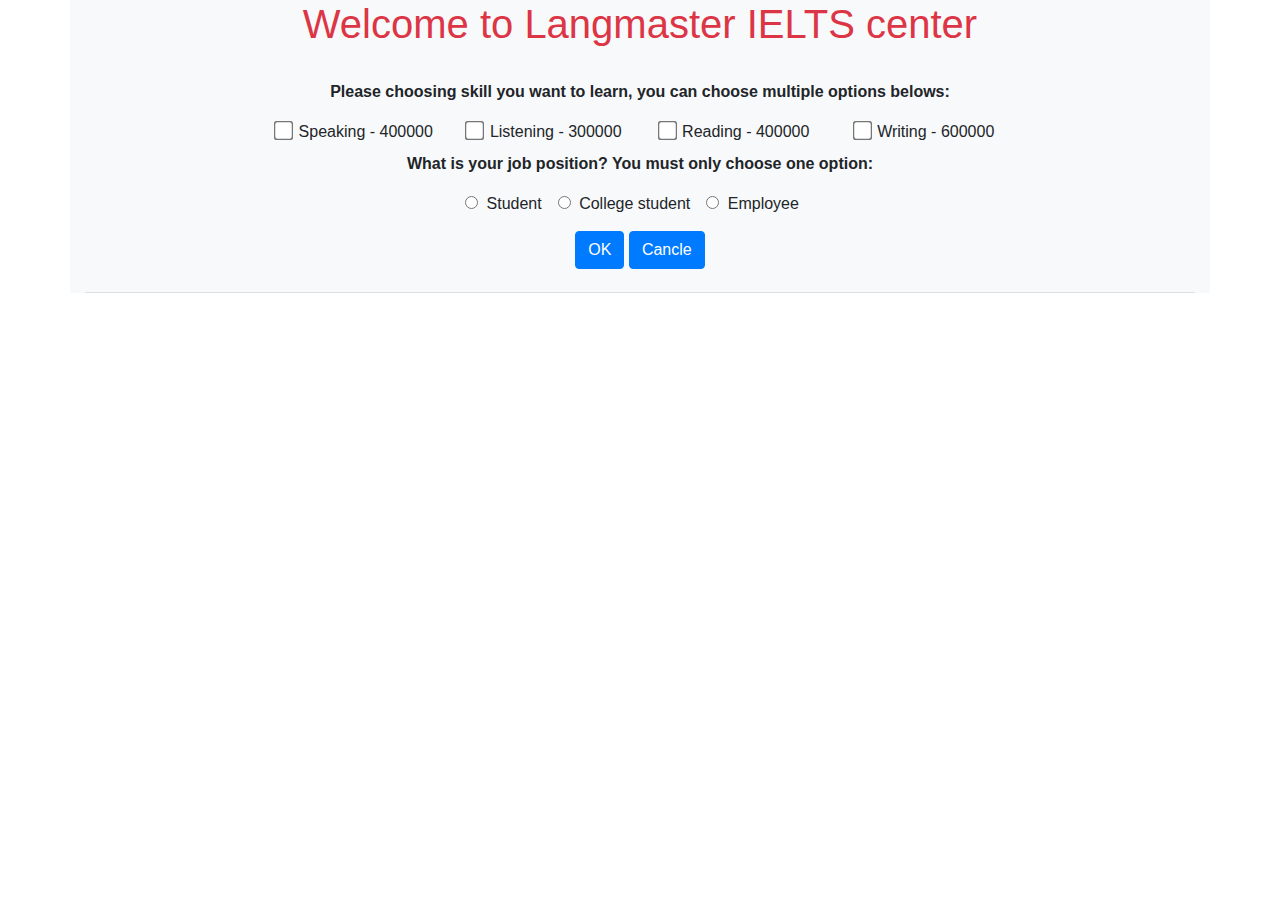
==== checkbox.html @ 5f753ec9 "Add new file checkbox" ====
<!DOCTYPE html>
<html lang="en">
<head>
    <meta charset="UTF-8">
    <meta name="viewport" content="width=device-width, initial-scale=1.0">
    <link rel="stylesheet" href="https://cdn.jsdelivr.net/npm/bootstrap@4.3.1/dist/css/bootstrap.min.css" integrity="sha384-ggOyR0iXCbMQv3Xipma34MD+dH/1fQ784/j6cY/iJTQUOhcWr7x9JvoRxT2MZw1T" crossorigin="anonymous">
    <script src="https://cdn.jsdelivr.net/npm/bootstrap@4.3.1/dist/js/bootstrap.min.js" integrity="sha384-JjSmVgyd0p3pXB1rRibZUAYoIIy6OrQ6VrjIEaFf/nJGzIxFDsf4x0xIM+B07jRM" crossorigin="anonymous"></script>
    <title>Purchase</title>
</head>
<body>
    <div class="container bg-light text-center">
        <h1 class="text-danger">Welcome to Langmaster IELTS center</h1>
        <p class="pt-4 font-weight-bold" >Please choosing skill you want to learn, you can choose multiple options belows:</p>
        <div class="row justify-content-center">
            <div class="col-sm-2">
                <input class="mr-1" type="checkbox" name="speaking" id="speak" value="Speaking">
                <label for="speaking" class="">Speaking - 400000</label>
            </div>
            <div class="col-sm-2">
                <input class="mr-1" type="checkbox" name="listening" id="lis" value="Listening">
                <label for="listening">Listening - 300000</label>
            </div>
            <div class="col-sm-2">
                <input class="mr-1" type="checkbox" name="reading" id="read" value="Reading">
                <label for="reading">Reading - 400000</label>
            </div>
            <div class="col-sm-2">
                <input class="mr-1" type="checkbox" name="writing" id="wri" value="Writing">
                <label for="writing">Writing - 600000</label>
            </div>
        </div>
        <p class="font-weight-bold">What is your job position? You must only choose one option:</p>
        <div class="row justify-content-center">
            <div class="mr-3">
                <input class="mr-1" type="radio" name="student" id="student" value="Student">
                <label for="student">Student</label>
            </div>
            <div class="mr-3">
                <input class="mr-1" type="radio" name="college" id="college" value="College student">
                <label for="college">College student</label>
            </div>
            <div class="mr-3">
                <input class="mr-1" type="radio" name="employee" id="employee" value="Employee">
                <label for="employee">Employee</label>
            </div>
        </div class="mr-3">
            <div class="btn row">
                <button class="btn btn-primary" onclick="OK()">OK</button>
                <button class="btn btn-primary" onclick="Cancle()">Cancle</button>
        </div>
        <hr>
        <div>
            <p id="result"></p>
            <p id="option"></p>
            <P id="discount"></P>
            <p id="thanks"></p>
        </div>
    </div>
    <script>
        var checkbox = document.getElementById("speak");
        checkbox.style.transform = "scale(1.5)";
        var checkbox = document.getElementById("lis");
        checkbox.style.transform = "scale(1.5)";
        var checkbox = document.getElementById("wri");
        checkbox.style.transform = "scale(1.5)";
        var checkbox = document.getElementById("read");
        checkbox.style.transform = "scale(1.5)";

        function OK(){
            var speakCheckbox = document.getElementById("speak");
            var lisCheckbox = document.getElementById("lis");
            var writeCheckbox = document.getElementById("wri");
            var readCheckbox = document.getElementById("read");

            var studentRadio = document.getElementById("student");
            var collegeRadio = document.getElementById("college");
            var employeeRadio = document.getElementById("employee");
          
            var LisValue = 300000;
            var ReadValue = 400000;
            var SpeakValue = 500000;
            var WriteValue = 600000;
          
            var totalPrice = 0;
          
            // Tính giá trị các checkbox được chọn
            if (lisCheckbox.checked) {
              totalPrice += LisValue;
            }
            if (readCheckbox.checked) {
              totalPrice += ReadValue;
            }
            if (speakCheckbox.checked) {
              totalPrice += SpeakValue;
            }
            if (writeCheckbox.checked) {
              totalPrice += WriteValue;
            }
          

            // Áp dụng giảm giá dựa trên lựa chọn radio
            if (studentRadio.checked) {
              totalPrice *= 0.9; // Giảm 10%
            } else if (collegeRadio.checked) {
              totalPrice *= 0.8; // Giảm 20%
            } else {
              totalPrice *= 0.7; // Giảm 30%
            }
     
            document.getElementById('result').innerHTML= "Your total price is: "+totalPrice +"VND";

            var selectedOptions = "This is your option:  ";
            ;
              // Kiểm tra các checkbox được chọn
            if (lisCheckbox.checked) {
                selectedOptions += "Listening " ;
            }
            if (readCheckbox.checked) {
                selectedOptions += "Reading ";
            }
            if (speakCheckbox.checked) {
                selectedOptions += "Speaking ";
            }
            if (writeCheckbox.checked) {
                selectedOptions += "Writing ";
            }
            document.getElementById('option').innerHTML= selectedOptions;
            

            // Kiểm tra radio button được chọn
            var discount = "";
            if (studentRadio.checked) {
                discount += "Your discount is 10%";
            } else if (collegeRadio.checked) {
                discount += "Your discount is 20%";
            } else {
                discount += "Your discount is 30%";
            }

            document.getElementById('discount').innerHTML = discount;
            document.getElementById('thanks').innerHTML = "Thank you so much for choosing our center!"            
        }
        function Cancle() {
            
        }
    </script>
</body> 
</html>
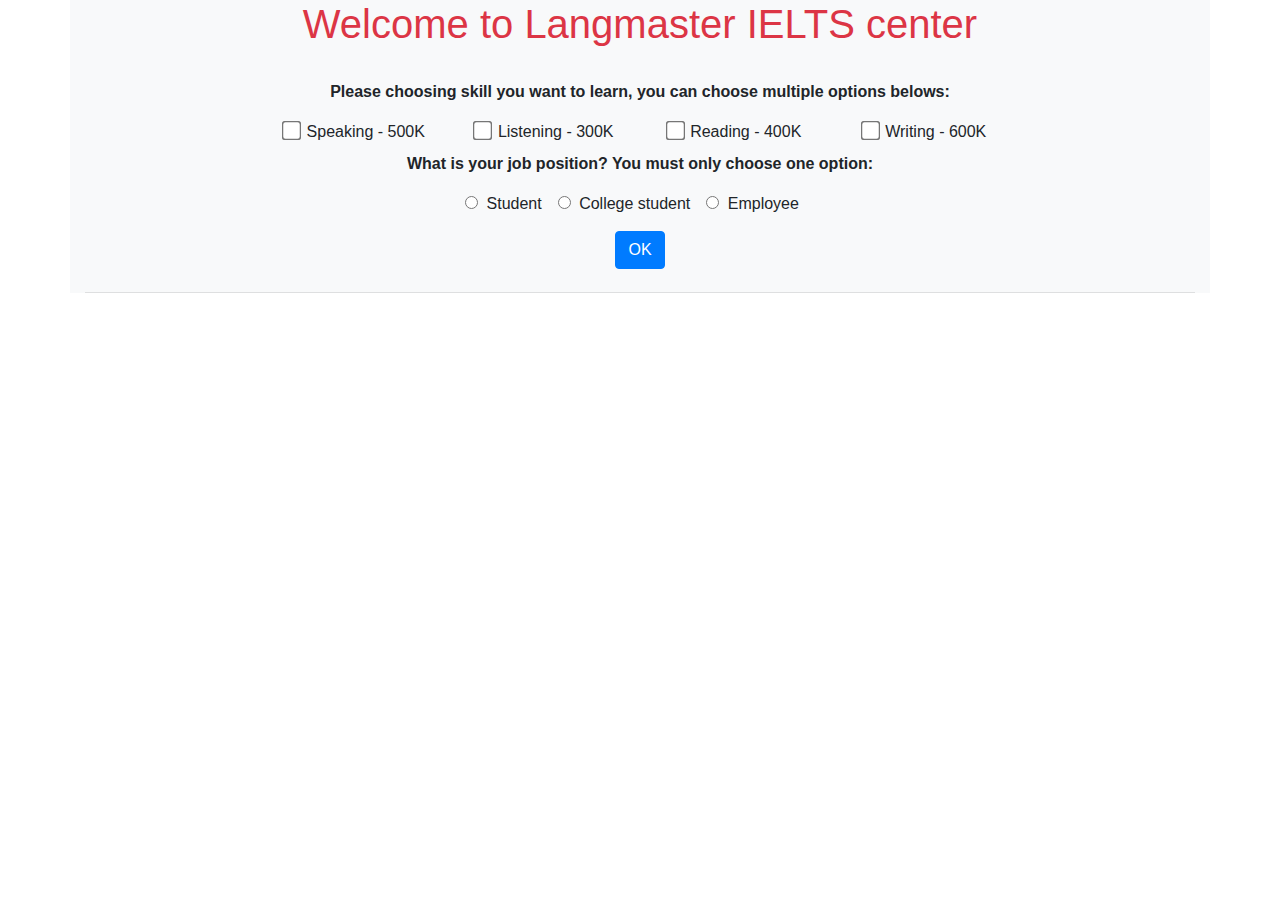
==== commit c26cab97: "change code" ====
--- a/checkbox.html
+++ b/checkbox.html
@@ -10,23 +10,23 @@
 <body>
     <div class="container bg-light text-center">
         <h1 class="text-danger">Welcome to Langmaster IELTS center</h1>
-        <p class="pt-4 font-weight-bold" >Please choosing skill you want to learn, you can choose multiple options belows:</p>
+        <p class="pt-4 font-weight-bold">Please choosing skill you want to learn, you can choose multiple options belows:</p>
         <div class="row justify-content-center">
             <div class="col-sm-2">
-                <input class="mr-1" type="checkbox" name="speaking" id="speak" value="Speaking">
-                <label for="speaking" class="">Speaking - 400000</label>
+                <input class="mr-1" type="checkbox" name="speaking" id="speak" value="500">
+                <label for="speaking" class="">Speaking - 500K</label>
             </div>
             <div class="col-sm-2">
-                <input class="mr-1" type="checkbox" name="listening" id="lis" value="Listening">
-                <label for="listening">Listening - 300000</label>
+                <input class="mr-1" type="checkbox" name="listening" id="lis" value="300">
+                <label for="listening">Listening - 300K</label>
             </div>
             <div class="col-sm-2">
-                <input class="mr-1" type="checkbox" name="reading" id="read" value="Reading">
-                <label for="reading">Reading - 400000</label>
+                <input class="mr-1" type="checkbox" name="reading" id="read" value="400">
+                <label for="reading">Reading - 400K</label>
             </div>
             <div class="col-sm-2">
-                <input class="mr-1" type="checkbox" name="writing" id="wri" value="Writing">
-                <label for="writing">Writing - 600000</label>
+                <input class="mr-1" type="checkbox" name="writing" id="wri" value="600">
+                <label for="writing">Writing - 600K</label>
             </div>
         </div>
         <p class="font-weight-bold">What is your job position? You must only choose one option:</p>
@@ -46,7 +46,6 @@
         </div class="mr-3">
             <div class="btn row">
                 <button class="btn btn-primary" onclick="OK()">OK</button>
-                <button class="btn btn-primary" onclick="Cancle()">Cancle</button>
         </div>
         <hr>
         <div>
@@ -76,41 +75,33 @@
             var collegeRadio = document.getElementById("college");
             var employeeRadio = document.getElementById("employee");
           
-            var LisValue = 300000;
-            var ReadValue = 400000;
-            var SpeakValue = 500000;
-            var WriteValue = 600000;
-          
             var totalPrice = 0;
           
             // Tính giá trị các checkbox được chọn
             if (lisCheckbox.checked) {
-              totalPrice += LisValue;
+              totalPrice += 300;
             }
             if (readCheckbox.checked) {
-              totalPrice += ReadValue;
+              totalPrice += 400;
             }
             if (speakCheckbox.checked) {
-              totalPrice += SpeakValue;
+              totalPrice += 500;
             }
             if (writeCheckbox.checked) {
-              totalPrice += WriteValue;
+              totalPrice += 600;
             }
           
-
             // Áp dụng giảm giá dựa trên lựa chọn radio
             if (studentRadio.checked) {
-              totalPrice *= 0.9; // Giảm 10%
+              totalPrice = totalPrice*0.9; // Giảm 10%
             } else if (collegeRadio.checked) {
-              totalPrice *= 0.8; // Giảm 20%
+              totalPrice =totalPrice*0.8; // Giảm 20%
             } else {
-              totalPrice *= 0.7; // Giảm 30%
+              totalPrice =totalPrice*0.7; // Giảm 30%
             }
-     
             document.getElementById('result').innerHTML= "Your total price is: "+totalPrice +"VND";
 
             var selectedOptions = "This is your option:  ";
-            ;
               // Kiểm tra các checkbox được chọn
             if (lisCheckbox.checked) {
                 selectedOptions += "Listening " ;
@@ -126,7 +117,6 @@
             }
             document.getElementById('option').innerHTML= selectedOptions;
             
-
             // Kiểm tra radio button được chọn
             var discount = "";
             if (studentRadio.checked) {
@@ -136,12 +126,8 @@
             } else {
                 discount += "Your discount is 30%";
             }
-
             document.getElementById('discount').innerHTML = discount;
             document.getElementById('thanks').innerHTML = "Thank you so much for choosing our center!"            
-        }
-        function Cancle() {
-            
         }
     </script>
 </body> 
